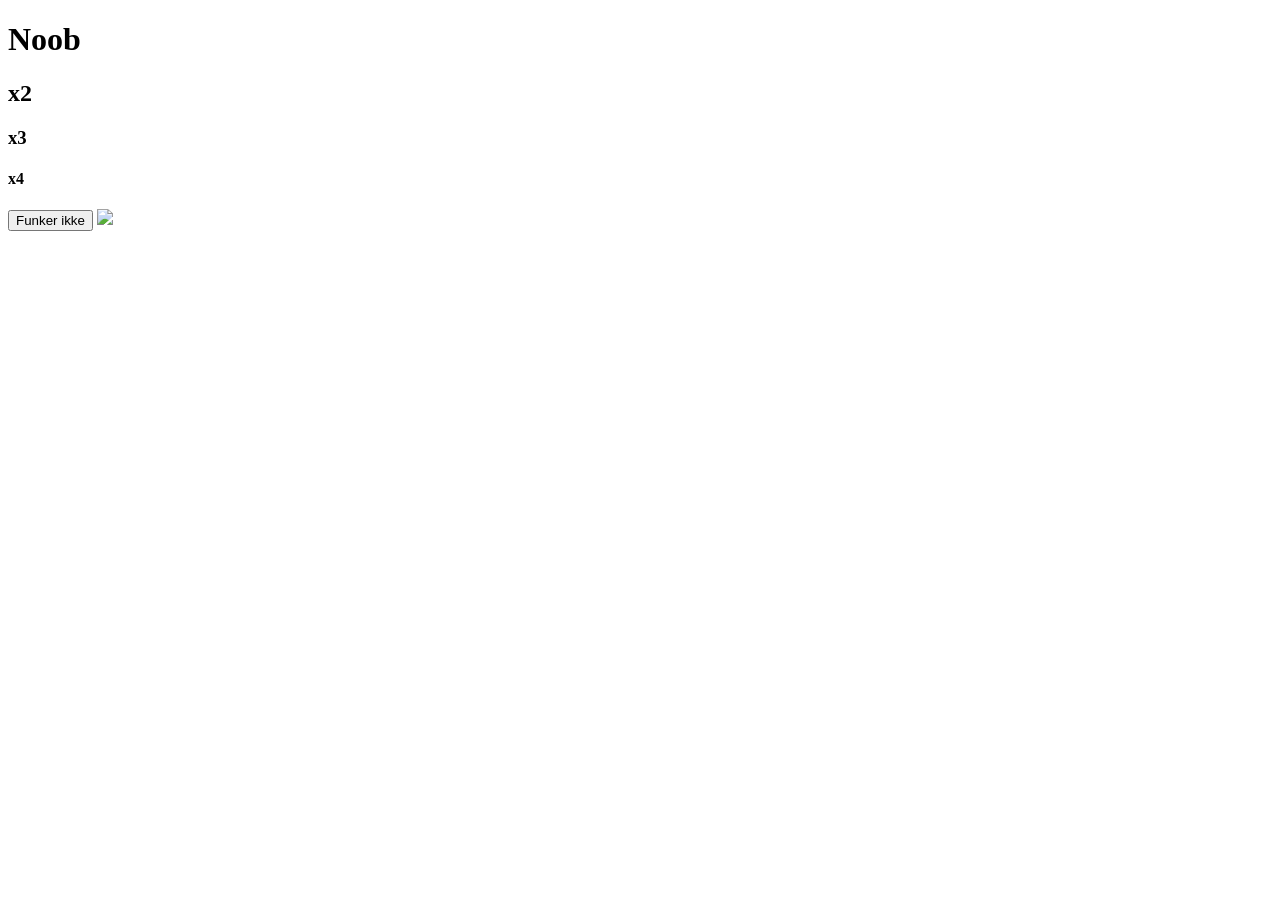
==== index.html @ bd705cb7 "Bilde1" ====
<!DOCTYPE html>
<html lang="en">
<head>
    <link rel="stylesheet" href="index.css"/>
    <meta charset="UTF-8">
    <meta http-equiv="X-UA-Compatible" content="IE=edge">
    <meta name="viewport" content="width=device-width, initial-scale=1.0">
    <title>DocumentZ</title>
</head>
<body>
    
    <h1>Noob</h1>
    <h2>x2</h2>
    <h3>x3</h3>
    <h4>x4</h4>
        <button>Funker ikke</button>
        <img id='ocean' src='bilde1.jpg'>
   
</body>
</html>
---- index.css ----
#ocean {
    width: 50%;
    
}
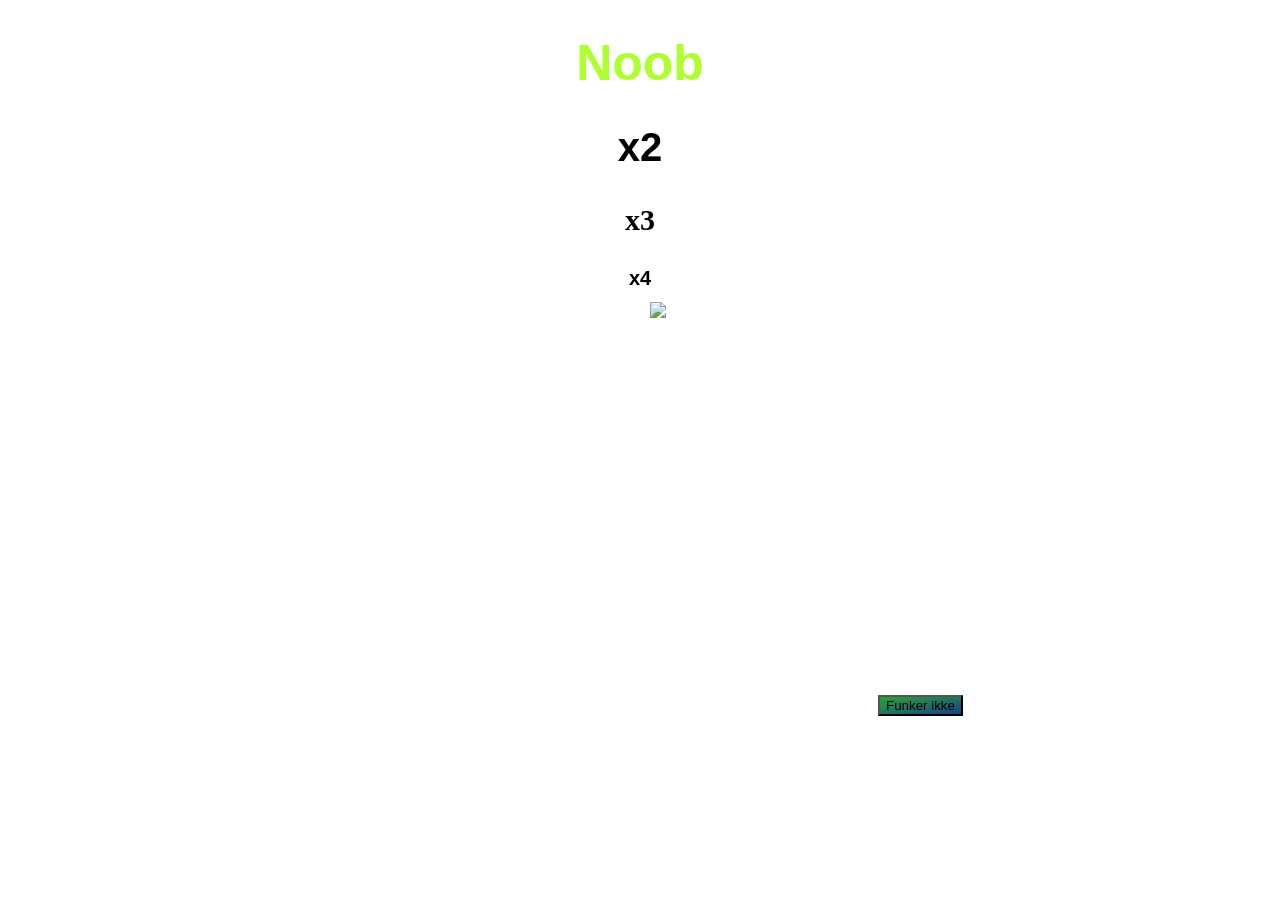
==== commit 9293d1a4: "m" ====
--- a/index.html
+++ b/index.html
@@ -1,20 +1,45 @@
 <!DOCTYPE html>
 <html lang="en">
+
 <head>
-    <link rel="stylesheet" href="index.css"/>
+    <link rel="stylesheet" href="index.css" />
     <meta charset="UTF-8">
     <meta http-equiv="X-UA-Compatible" content="IE=edge">
     <meta name="viewport" content="width=device-width, initial-scale=1.0">
     <title>DocumentZ</title>
 </head>
-<body>
-    
-    <h1>Noob</h1>
-    <h2>x2</h2>
-    <h3>x3</h3>
-    <h4>x4</h4>
-        <button>Funker ikke</button>
-        <img id='ocean' src='bilde1.jpg'>
-   
+
+<body id="background">
+    <div id="tekst">
+
+        <center>
+            <h1 id="overskrift1">Noob</h1>
+            <h2 id="overskrift2">x2</h2>
+            <h3 id="overskrift3">x3</h3>
+            <h4 id="overskrift4">x4</h4>
+        </center>
+    </div>
+    <button id="button-change-color" onclick="endrebakgrunn()">Funker ikke</button>
+
+    <img id='ocean' src='bilde1.jpg'>
 </body>
+<script>
+    var redmode = false
+    function endrebakgrunn() {
+        if (redmode == false) {
+            document.getElementById('background').style.backgroundColor = 'red'
+            document.getElementById('tekst').style.color = 'blue'
+            document.getElementById("button-change-color").style.backgroundColor = "blue"
+            redmode = true
+        }
+        else {
+            document.getElementById('background').style.backgroundColor = 'white'
+            document.getElementById('tekst').style.color = 'black'
+            document.getElementById("button-change-color").style.backgroundColor = "white"
+            redmode = false
+        }
+
+    }
+</script>
+
 </html>
--- a/index.css
+++ b/index.css
@@ -1,4 +1,40 @@
 #ocean {
-    width: 50%;
+    width: 30%;
+    position: absolute;
+    left: 650px;
+    top:302px;
     
+   
+     
+}
+
+#background {
+    background-color: white;
+}
+#tekst {
+    color: black;
+}
+#button-change-color {
+   background-color: white;
+   background: linear-gradient(to bottom right, #2ba335, #174386);  
+   cursor:crosshair; 
+   margin-top: 378px;
+   margin-left: 870px;
+}
+#overskrift1 {
+    font-family: Impact, Haettenschweiler, 'Arial Narrow Bold', sans-serif;
+    color: greenyellow;
+    font-size: 50px;
+}
+#overskrift2 {
+    font-family: 'Segoe UI', Tahoma, Geneva, Verdana, sans-serif;
+    font-size: 40px;
+}
+#overskrift3 {
+    font-family: Georgia, 'Times New Roman', Times, serif;
+    font-size: 30px;
+}
+#overskrift4 {
+    font-family: 'Trebuchet MS', 'Lucida Sans Unicode', 'Lucida Grande', 'Lucida Sans', Arial, sans-serif;
+    font-size: 20px;
 }
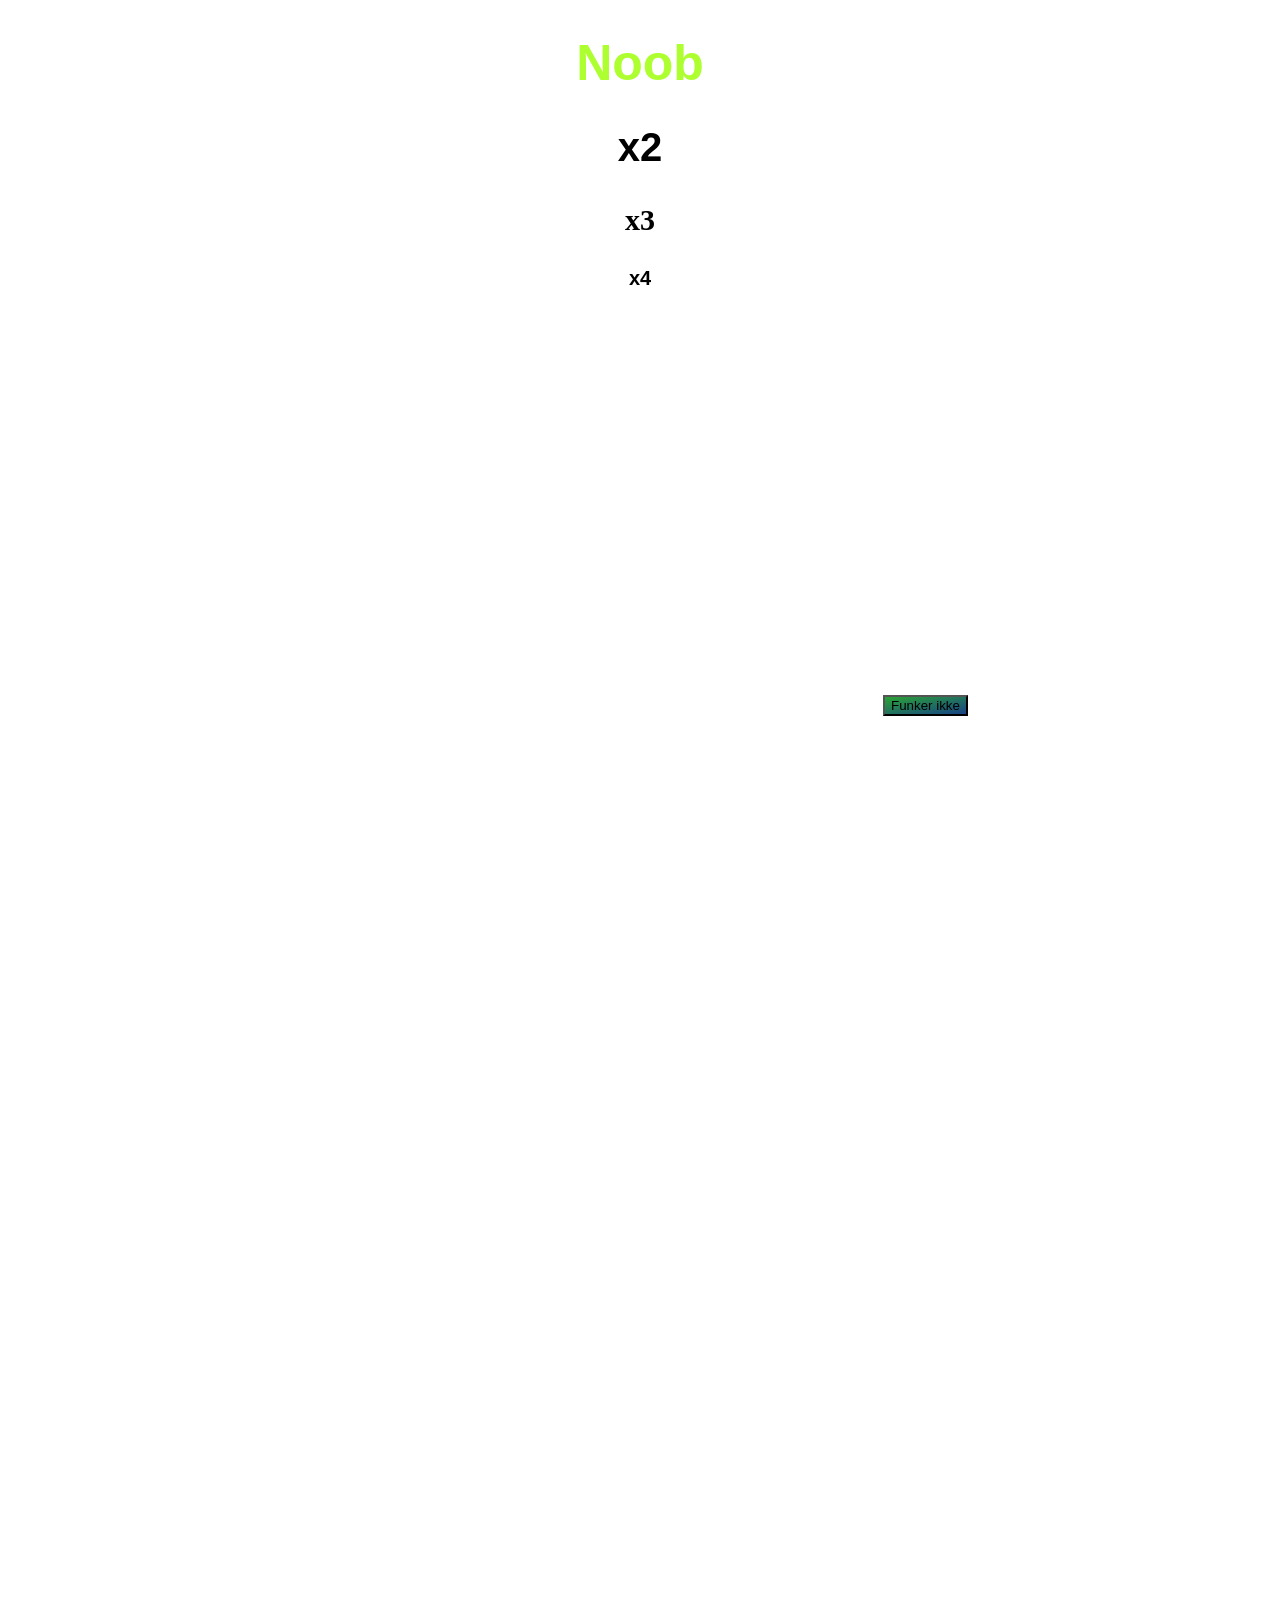
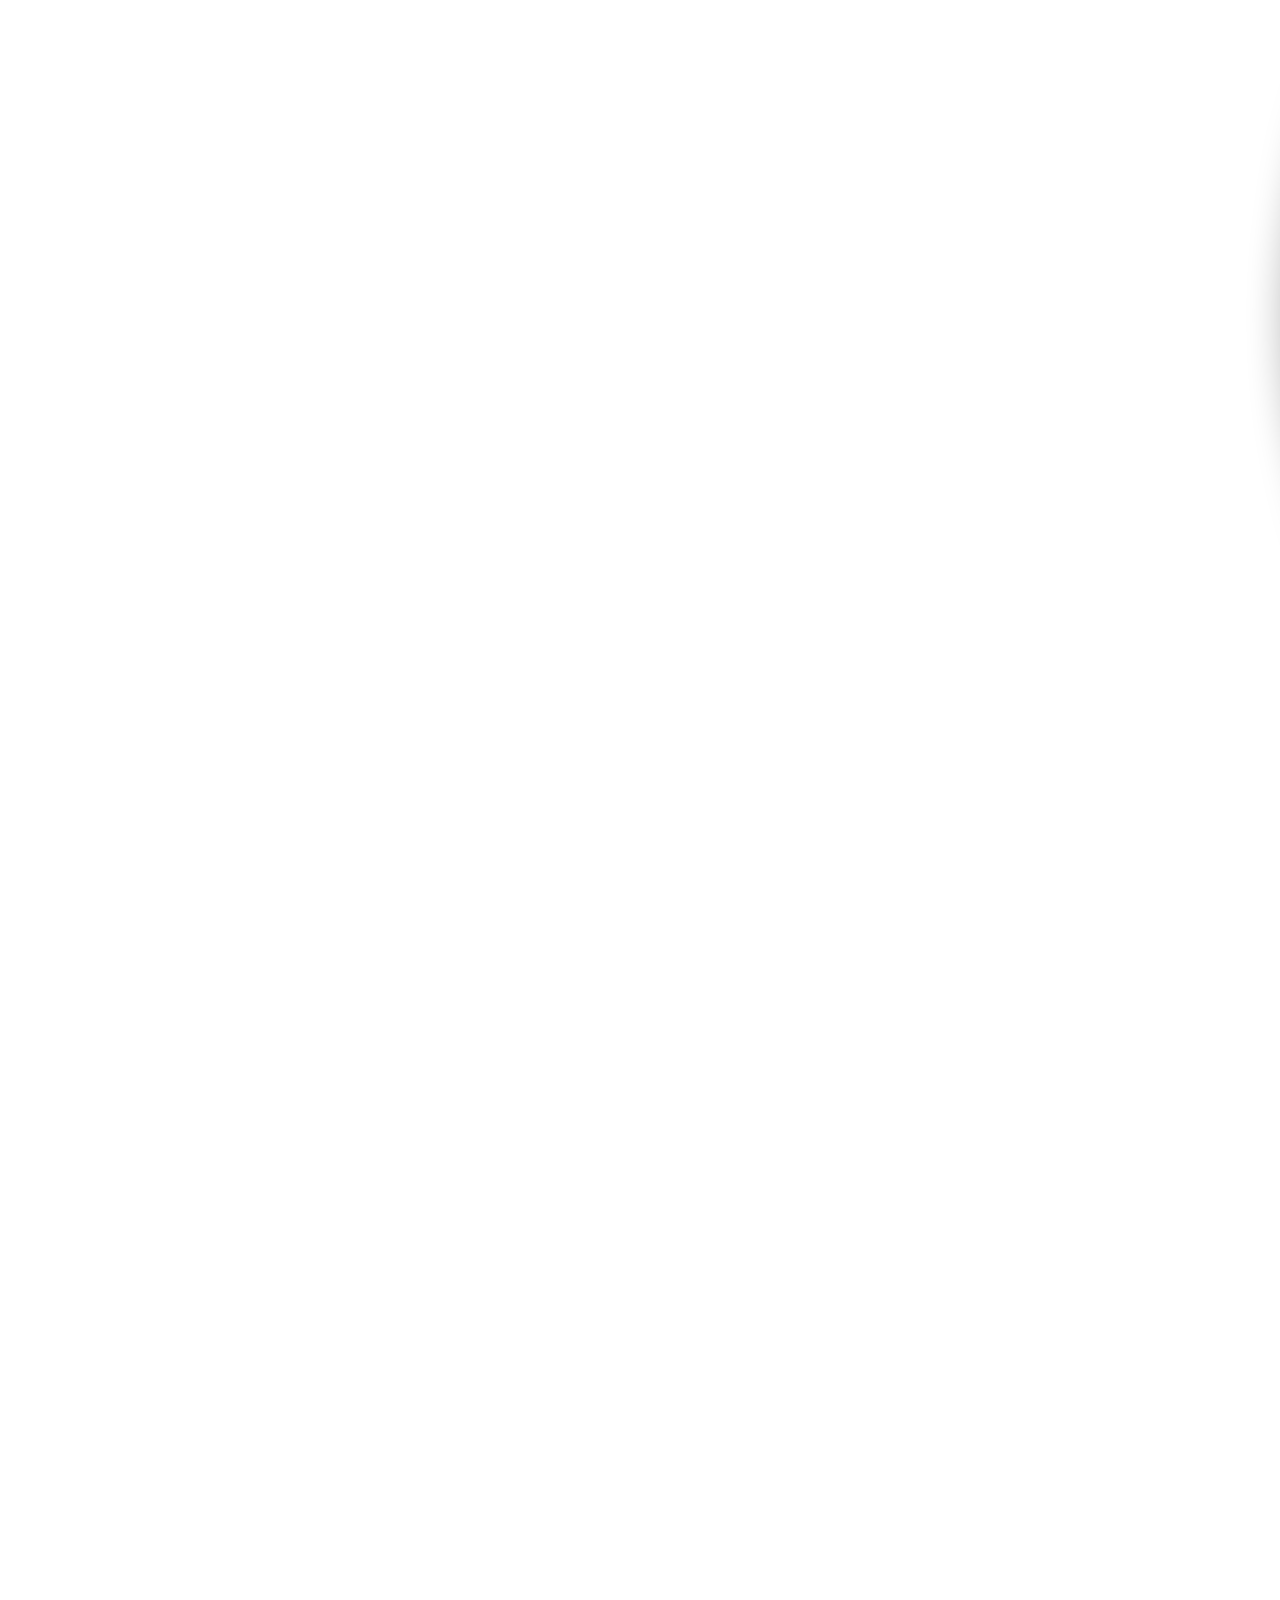
==== commit 53aa647d: "dag 3" ====
--- a/index.html
+++ b/index.html
@@ -10,7 +10,7 @@
 </head>
 
 <body id="background">
-    <div id="tekst">
+    <div id="text">
 
         <center>
             <h1 id="overskrift1">Noob</h1>
@@ -21,25 +21,11 @@
     </div>
     <button id="button-change-color" onclick="endrebakgrunn()">Funker ikke</button>
 
-    <img id='ocean' src='bilde1.jpg'>
+    <img id='moon1' src='kvart1.png'>
+    <img id="moon2" src="halv2.png">
+    <img id="moon3" src="hel3.png">
+
 </body>
-<script>
-    var redmode = false
-    function endrebakgrunn() {
-        if (redmode == false) {
-            document.getElementById('background').style.backgroundColor = 'red'
-            document.getElementById('tekst').style.color = 'blue'
-            document.getElementById("button-change-color").style.backgroundColor = "blue"
-            redmode = true
-        }
-        else {
-            document.getElementById('background').style.backgroundColor = 'white'
-            document.getElementById('tekst').style.color = 'black'
-            document.getElementById("button-change-color").style.backgroundColor = "white"
-            redmode = false
-        }
-
-    }
-</script>
+<script src="./script.js"></script>
 
 </html>
--- a/index.css
+++ b/index.css
@@ -1,11 +1,9 @@
 #ocean {
     width: 30%;
     position: absolute;
-    left: 650px;
+    left: 661px;
     top:302px;
     
-   
-     
 }
 
 #background {
@@ -19,7 +17,7 @@
    background: linear-gradient(to bottom right, #2ba335, #174386);  
    cursor:crosshair; 
    margin-top: 378px;
-   margin-left: 870px;
+   margin-left: 875px;
 }
 #overskrift1 {
     font-family: Impact, Haettenschweiler, 'Arial Narrow Bold', sans-serif;
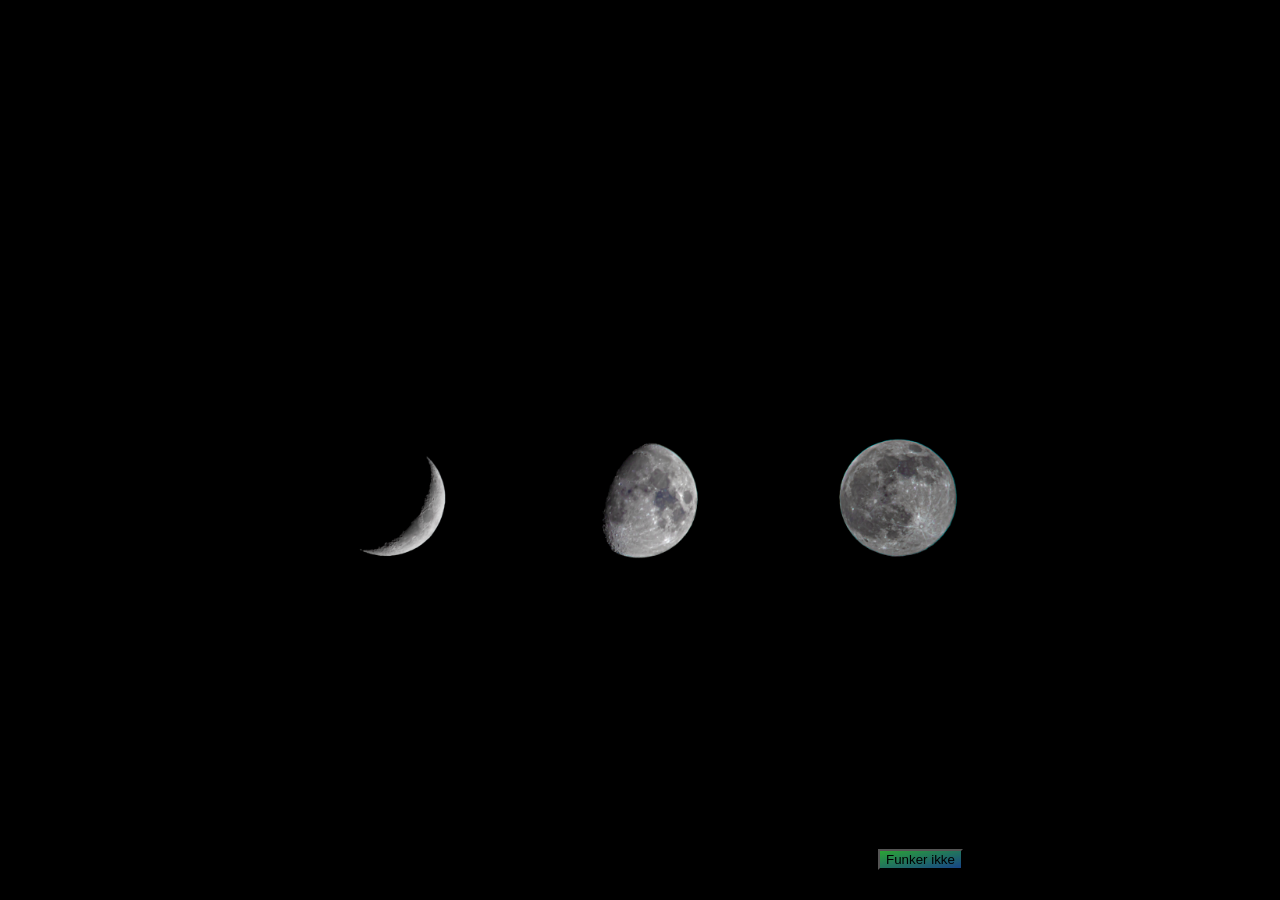
==== commit d648ea9b: "bugfix1" ====
--- a/index.html
+++ b/index.html
@@ -14,9 +14,9 @@
 
         <center>
             <h1 id="overskrift1">Noob</h1>
-            <h2 id="overskrift2">x2</h2>
-            <h3 id="overskrift3">x3</h3>
-            <h4 id="overskrift4">x4</h4>
+            <h2 id="overskrift2">x1</h2>
+            <h3 id="overskrift3">x2</h3>
+            <h4 id="overskrift4">x3</h4>
         </center>
     </div>
     <button id="button-change-color" onclick="endrebakgrunn()">Funker ikke</button>
--- a/index.css
+++ b/index.css
@@ -1,13 +1,29 @@
-#ocean {
+#moon1 {
+    width: 30%;
+    height: auto;
+    position: absolute;
+    left: 30%;
+    top: 54%;
+    transform: translate(-50%, -50%);
+}
+#moon2 {
     width: 30%;
     position: absolute;
-    left: 661px;
-    top:302px;
-    
+    left: 50%;
+    top: 54%;
+    transform: translate(-50%, -50%);
+
 }
-
+#moon3 {
+    width: 30%;
+    height: auto;
+    position: absolute;
+    left: 70%;
+    top: 54%;
+    transform: translate(-50%, -50%);
+}
 #background {
-    background-color: white;
+    background-color: black;
 }
 #tekst {
     color: black;
@@ -15,24 +31,29 @@
 #button-change-color {
    background-color: white;
    background: linear-gradient(to bottom right, #2ba335, #174386);  
-   cursor:crosshair; 
-   margin-top: 378px;
-   margin-left: 875px;
+   cursor:crosshair;
+   position: fixed; 
+   bottom: 30px;
+   margin-left: 870px;
 }
 #overskrift1 {
     font-family: Impact, Haettenschweiler, 'Arial Narrow Bold', sans-serif;
-    color: greenyellow;
     font-size: 50px;
+    line-height: 10px;
 }
 #overskrift2 {
     font-family: 'Segoe UI', Tahoma, Geneva, Verdana, sans-serif;
     font-size: 40px;
+    line-height: 10px;
 }
 #overskrift3 {
     font-family: Georgia, 'Times New Roman', Times, serif;
     font-size: 30px;
+    line-height: 20px;
+    line-height: 10px;
 }
 #overskrift4 {
     font-family: 'Trebuchet MS', 'Lucida Sans Unicode', 'Lucida Grande', 'Lucida Sans', Arial, sans-serif;
     font-size: 20px;
-}+    line-height: 10px;
+}
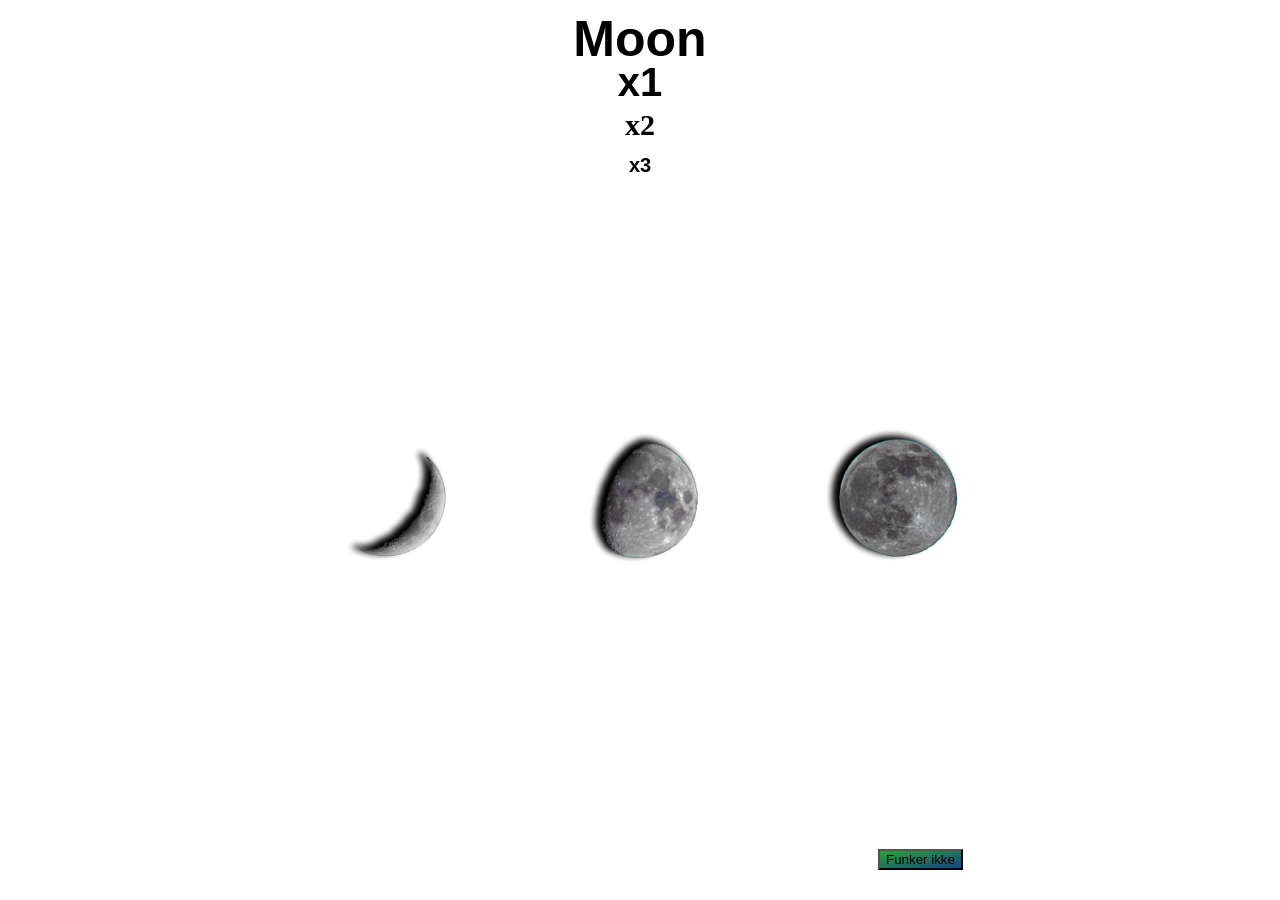
==== commit 6e9c552b: "bugfix2" ====
--- a/index.html
+++ b/index.html
@@ -13,7 +13,7 @@
     <div id="text">
 
         <center>
-            <h1 id="overskrift1">Noob</h1>
+            <h1 id="overskrift1">Moon</h1>
             <h2 id="overskrift2">x1</h2>
             <h3 id="overskrift3">x2</h3>
             <h4 id="overskrift4">x3</h4>
--- a/index.css
+++ b/index.css
@@ -23,7 +23,7 @@
     transform: translate(-50%, -50%);
 }
 #background {
-    background-color: black;
+    background-color: white;
 }
 #tekst {
     color: black;
@@ -35,6 +35,7 @@
    position: fixed; 
    bottom: 30px;
    margin-left: 870px;
+   
 }
 #overskrift1 {
     font-family: Impact, Haettenschweiler, 'Arial Narrow Bold', sans-serif;
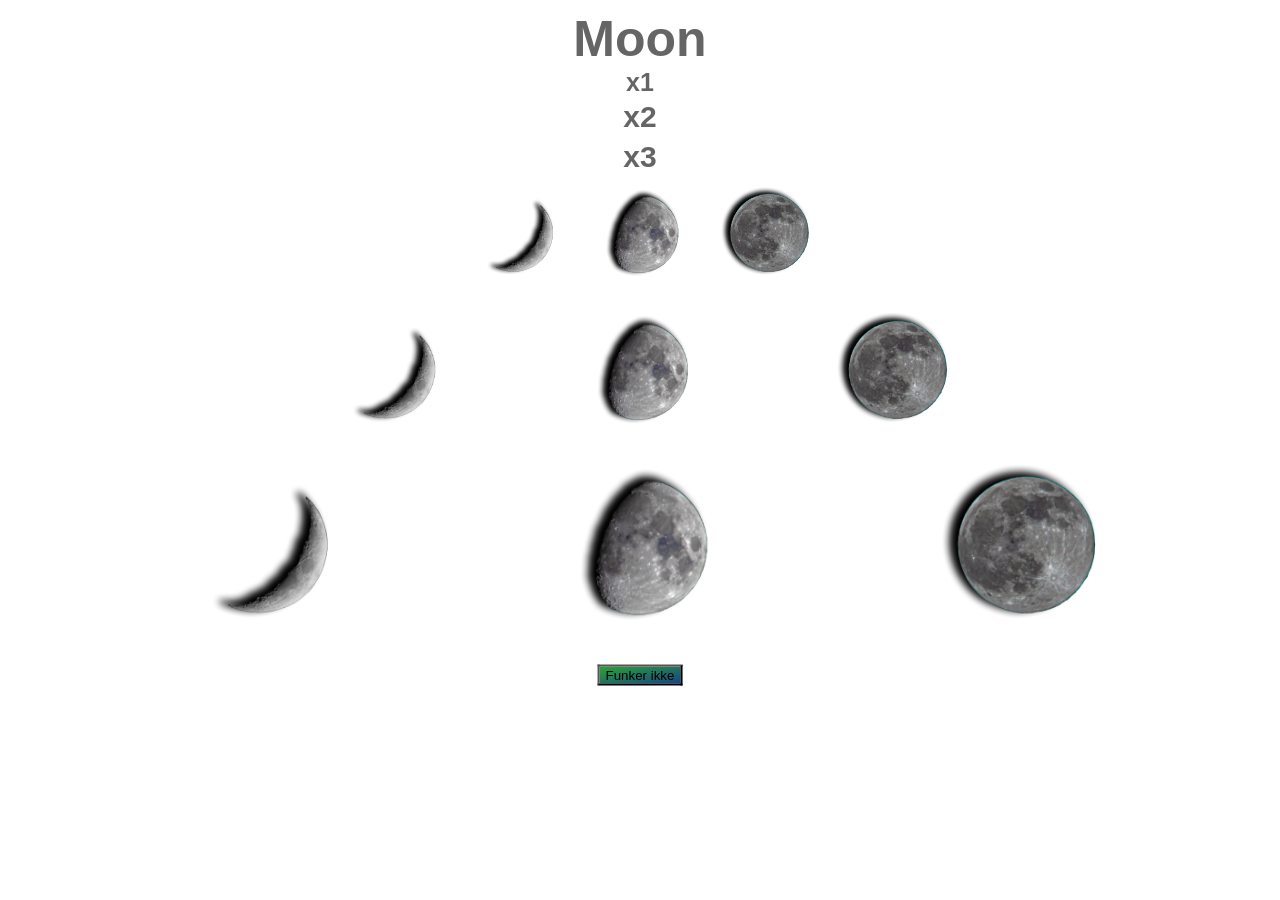
==== commit 16460157: "bugfix3" ====
--- a/index.html
+++ b/index.html
@@ -12,19 +12,28 @@
 <body id="background">
     <div id="text">
 
+      
         <center>
             <h1 id="overskrift1">Moon</h1>
-            <h2 id="overskrift2">x1</h2>
-            <h3 id="overskrift3">x2</h3>
-            <h4 id="overskrift4">x3</h4>
+            <h3 id="overskrift2">x1</h3>
+            <h2 id="overskrift3">x2</h2>
+            <h3 id="overskrift3">x3</h1>
         </center>
     </div>
     <button id="button-change-color" onclick="endrebakgrunn()">Funker ikke</button>
 
+    
     <img id='moon1' src='kvart1.png'>
-    <img id="moon2" src="halv2.png">
-    <img id="moon3" src="hel3.png">
+    <img id="moon2" src="halv1.png">
+    <img id="moon3" src="hel1.png">
+    <img id="moon4" src="kvart2.png">
+    <img id="moon5" src="halv2.png">
+    <img id="moon6" src="hel2.png">
+    <img id="moon7" src="kvart3.png">
+    <img id="moon8" src="halv3.png">
+    <img id="moon9" src="hel3.png">
 
+    
 </body>
 <script src="./script.js"></script>
 
--- a/index.css
+++ b/index.css
@@ -1,25 +1,72 @@
 #moon1 {
-    width: 30%;
+    width: 25%;
     height: auto;
     position: absolute;
     left: 30%;
-    top: 54%;
+    top: 40%;
     transform: translate(-50%, -50%);
 }
 #moon2 {
-    width: 30%;
+    width: 25%;
     position: absolute;
     left: 50%;
-    top: 54%;
+    top: 40%;
     transform: translate(-50%, -50%);
-
 }
 #moon3 {
-    width: 30%;
+    width: 25%;
     height: auto;
     position: absolute;
     left: 70%;
-    top: 54%;
+    top: 40%;
+    transform: translate(-50%, -50%);
+}
+#moon4 {
+    width: 20%;
+    height: auto;
+    position: absolute;
+    left: 40%;
+    top: 25%;
+    transform: translate(-50%, -50%);
+}
+#moon5 {
+    width: 20%;
+    height: auto;
+    position: absolute;
+    left: 50%;
+    top: 25%;
+    transform: translate(-50%, -50%);
+}
+#moon6 {
+    width: 20%;
+    height: auto;
+    position: absolute;
+    left: 60%;
+    top: 25%;
+    transform: translate(-50%, -50%);
+}
+#moon7 {
+    width: 35%;
+    height: auto;
+    position: absolute;
+    left: 20%;
+    top: 59%;
+    transform: translate(-50%, -50%);
+}
+#moon8 {
+    width: 35%;
+    height: auto;
+    position: absolute;
+    left: 50%;
+    top: 59%;
+    transform: translate(-50%, -50%);
+}
+#moon9 {
+    width: 35%;
+    height: auto;
+    position: absolute;
+    left: 80%;
+    top: 59%;
     transform: translate(-50%, -50%);
 }
 #background {
@@ -32,29 +79,34 @@
    background-color: white;
    background: linear-gradient(to bottom right, #2ba335, #174386);  
    cursor:crosshair;
-   position: fixed; 
-   bottom: 30px;
-   margin-left: 870px;
-   
+   position: absolute; 
+   top: 75%;
+   left: 50%;
+   transform: translate(-50%, -50%);
+   z-index: 1;
 }
 #overskrift1 {
     font-family: Impact, Haettenschweiler, 'Arial Narrow Bold', sans-serif;
     font-size: 50px;
     line-height: 10px;
+    opacity: 60%;
 }
 #overskrift2 {
-    font-family: 'Segoe UI', Tahoma, Geneva, Verdana, sans-serif;
-    font-size: 40px;
+    font-family: Impact, Haettenschweiler, 'Arial Narrow Bold', sans-serif;
+    font-size: 25px;
     line-height: 10px;
+    opacity: 60%;
 }
 #overskrift3 {
-    font-family: Georgia, 'Times New Roman', Times, serif;
+    font-family: Impact, Haettenschweiler, 'Arial Narrow Bold', sans-serif;
     font-size: 30px;
     line-height: 20px;
     line-height: 10px;
+    opacity: 60%;
 }
 #overskrift4 {
     font-family: 'Trebuchet MS', 'Lucida Sans Unicode', 'Lucida Grande', 'Lucida Sans', Arial, sans-serif;
-    font-size: 20px;
+    font-size: 35px;
     line-height: 10px;
+    opacity: 60%;
 }
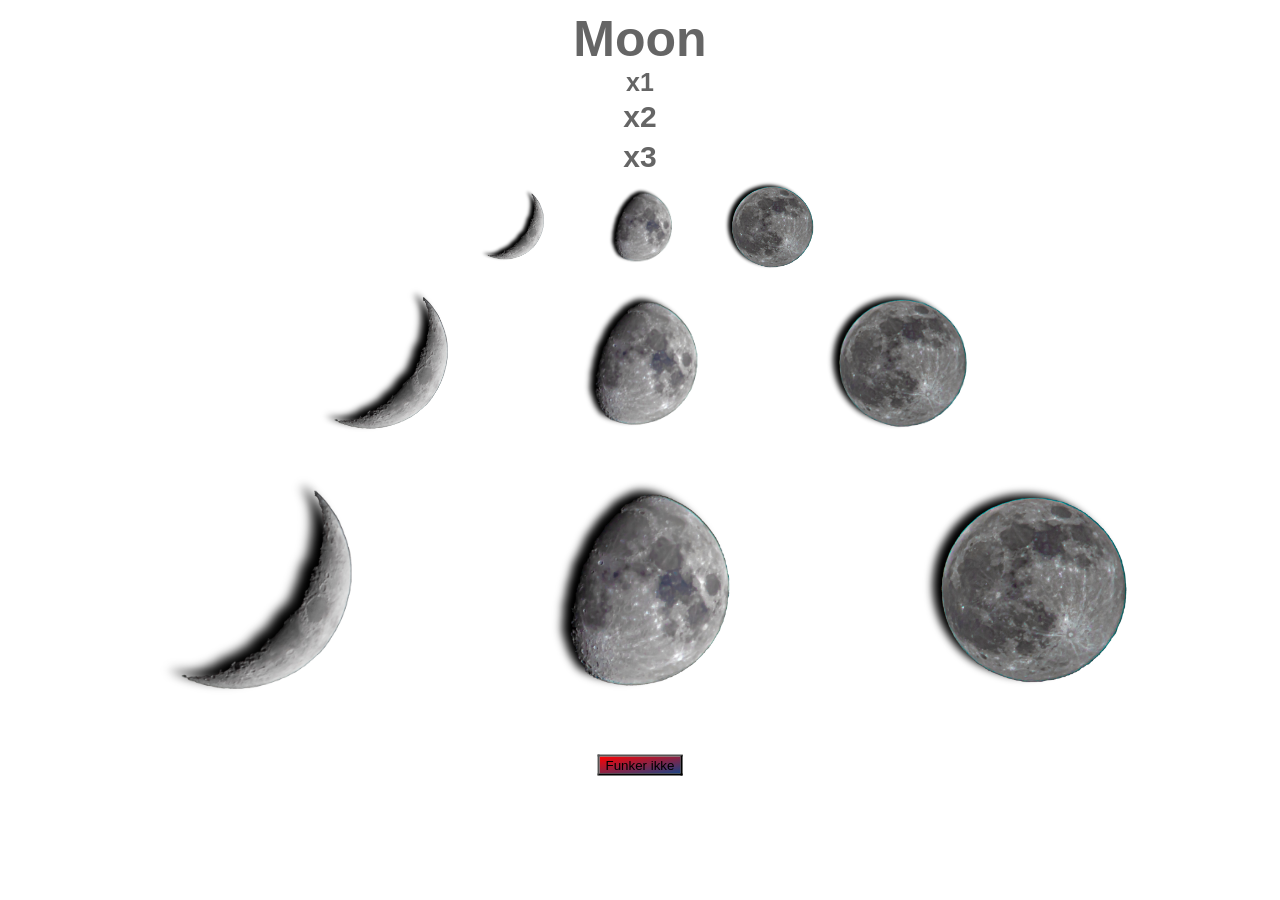
==== commit 6e34fc95: "bugfix4" ====
--- a/index.html
+++ b/index.html
@@ -11,27 +11,26 @@
 
 <body id="background">
     <div id="text">
-
-      
-        <center>
+    
+    <center>
             <h1 id="overskrift1">Moon</h1>
             <h3 id="overskrift2">x1</h3>
             <h2 id="overskrift3">x2</h2>
             <h3 id="overskrift3">x3</h1>
-        </center>
-    </div>
+    </center>
+        </div>
     <button id="button-change-color" onclick="endrebakgrunn()">Funker ikke</button>
 
     
-    <img id='moon1' src='kvart1.png'>
-    <img id="moon2" src="halv1.png">
-    <img id="moon3" src="hel1.png">
-    <img id="moon4" src="kvart2.png">
-    <img id="moon5" src="halv2.png">
-    <img id="moon6" src="hel2.png">
-    <img id="moon7" src="kvart3.png">
-    <img id="moon8" src="halv3.png">
-    <img id="moon9" src="hel3.png">
+    <img id='moon1' src='kvart4 liten.png'>
+    <img id="moon2" src="halv4 liten.png">
+    <img id="moon3" src="hel4 liten.png">
+    <img id="moon4" src="kvart4 liten.png">
+    <img id="moon5" src="halv4 liten.png">
+    <img id="moon6" src="hel4 liten.png">
+    <img id="moon7" src="kvart4 liten.png">
+    <img id="moon8" src="halv4 liten.png">
+    <img id="moon9" src="hel4 liten.png">
 
     
 </body>
--- a/index.css
+++ b/index.css
@@ -1,5 +1,5 @@
 #moon1 {
-    width: 25%;
+    width: 10%;
     height: auto;
     position: absolute;
     left: 30%;
@@ -7,14 +7,14 @@
     transform: translate(-50%, -50%);
 }
 #moon2 {
-    width: 25%;
+    width: 9%;
     position: absolute;
     left: 50%;
     top: 40%;
     transform: translate(-50%, -50%);
 }
 #moon3 {
-    width: 25%;
+    width: 11%;
     height: auto;
     position: absolute;
     left: 70%;
@@ -22,7 +22,7 @@
     transform: translate(-50%, -50%);
 }
 #moon4 {
-    width: 20%;
+    width: 5%;
     height: auto;
     position: absolute;
     left: 40%;
@@ -30,7 +30,7 @@
     transform: translate(-50%, -50%);
 }
 #moon5 {
-    width: 20%;
+    width: 5%;
     height: auto;
     position: absolute;
     left: 50%;
@@ -38,7 +38,7 @@
     transform: translate(-50%, -50%);
 }
 #moon6 {
-    width: 20%;
+    width: 7%;
     height: auto;
     position: absolute;
     left: 60%;
@@ -46,27 +46,27 @@
     transform: translate(-50%, -50%);
 }
 #moon7 {
-    width: 35%;
+    width: 15%;
     height: auto;
     position: absolute;
     left: 20%;
-    top: 59%;
+    top: 65%;
     transform: translate(-50%, -50%);
 }
 #moon8 {
-    width: 35%;
+    width: 14%;
     height: auto;
     position: absolute;
     left: 50%;
-    top: 59%;
+    top: 65%;
     transform: translate(-50%, -50%);
 }
 #moon9 {
-    width: 35%;
+    width: 16%;
     height: auto;
     position: absolute;
     left: 80%;
-    top: 59%;
+    top: 65%;
     transform: translate(-50%, -50%);
 }
 #background {
@@ -77,10 +77,10 @@
 }
 #button-change-color {
    background-color: white;
-   background: linear-gradient(to bottom right, #2ba335, #174386);  
+   background: linear-gradient(to bottom right, red, #174386);  
    cursor:crosshair;
    position: absolute; 
-   top: 75%;
+   top: 85%;
    left: 50%;
    transform: translate(-50%, -50%);
    z-index: 1;
